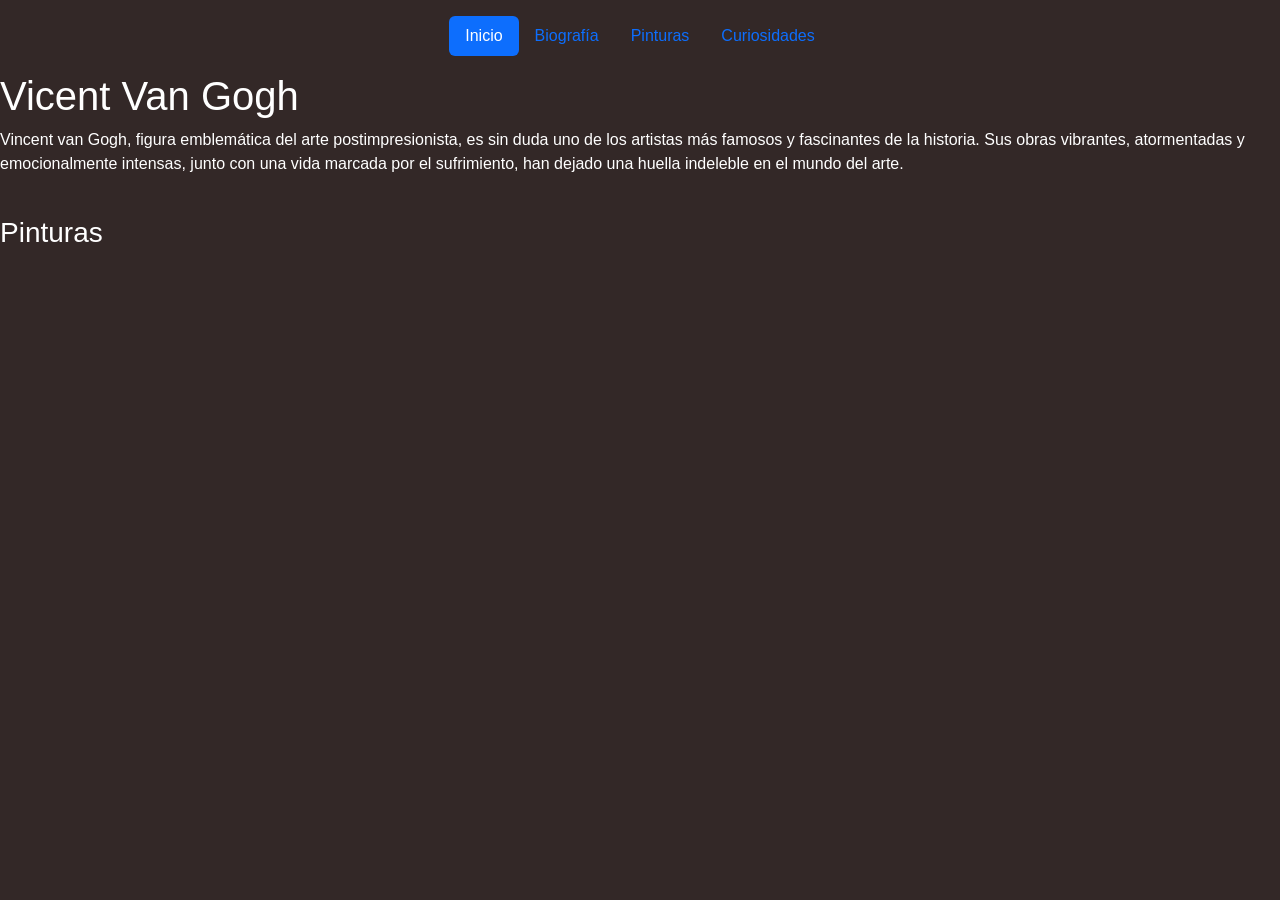
==== index.html @ 0a1353a9 "Update index.html" ====
<!DOCTYPE html>
<html lang="en">
<head>
    <meta charset="UTF-8">
    <meta name="viewport" content="width=device-width, initial-scale=1.0">
    <title>Vicent Van Gogh</title>
    <link href="https://cdn.jsdelivr.net/npm/bootstrap@5.3.8/dist/css/bootstrap.min.css" rel="stylesheet" href= integrity="sha384-sRIl4kxILFvY47J16cr9ZwB07vP4J8+LH7qKQnuqkuIAvNWLzeN8tE5YBujZqJLB" crossorigin="anonymous">
    <style>
        body{
            font-family:Arial, Helvetica, sans-serif;
            background-color: #332827;
            color: white;
        }
    </style>
</head>
<body>
    <header class="d-flex justify-content-center py-3">
        <ul class="nav nav-pills"> 
            <li class="nav-item"><a href="index.html" class="nav-link active" aria-current="page">Inicio</a></li> 
            <li class="nav-item"><a href="Biografía.html" class="nav-link">Biografía</a></li> 
            <li class="nav-item"><a href="Pinturas.html" class="nav-link">Pinturas</a></li> 
            <li class="nav-item"><a href="Curiosidades.html" class="nav-link">Curiosidades</a></li> 
        </ul> 
    </header> 
<h1>Vicent Van Gogh</h1>
    <p>Vincent van Gogh, figura emblemática del arte postimpresionista, es sin duda uno de los artistas más famosos y fascinantes de la historia. Sus obras vibrantes, atormentadas y emocionalmente intensas, junto con una vida marcada por el sufrimiento, han dejado una huella indeleble en el mundo del arte.</p>
    <img scr="Vangogh.jpg" alt="" width="25px" height="25%">
<h3>Pinturas</h3>
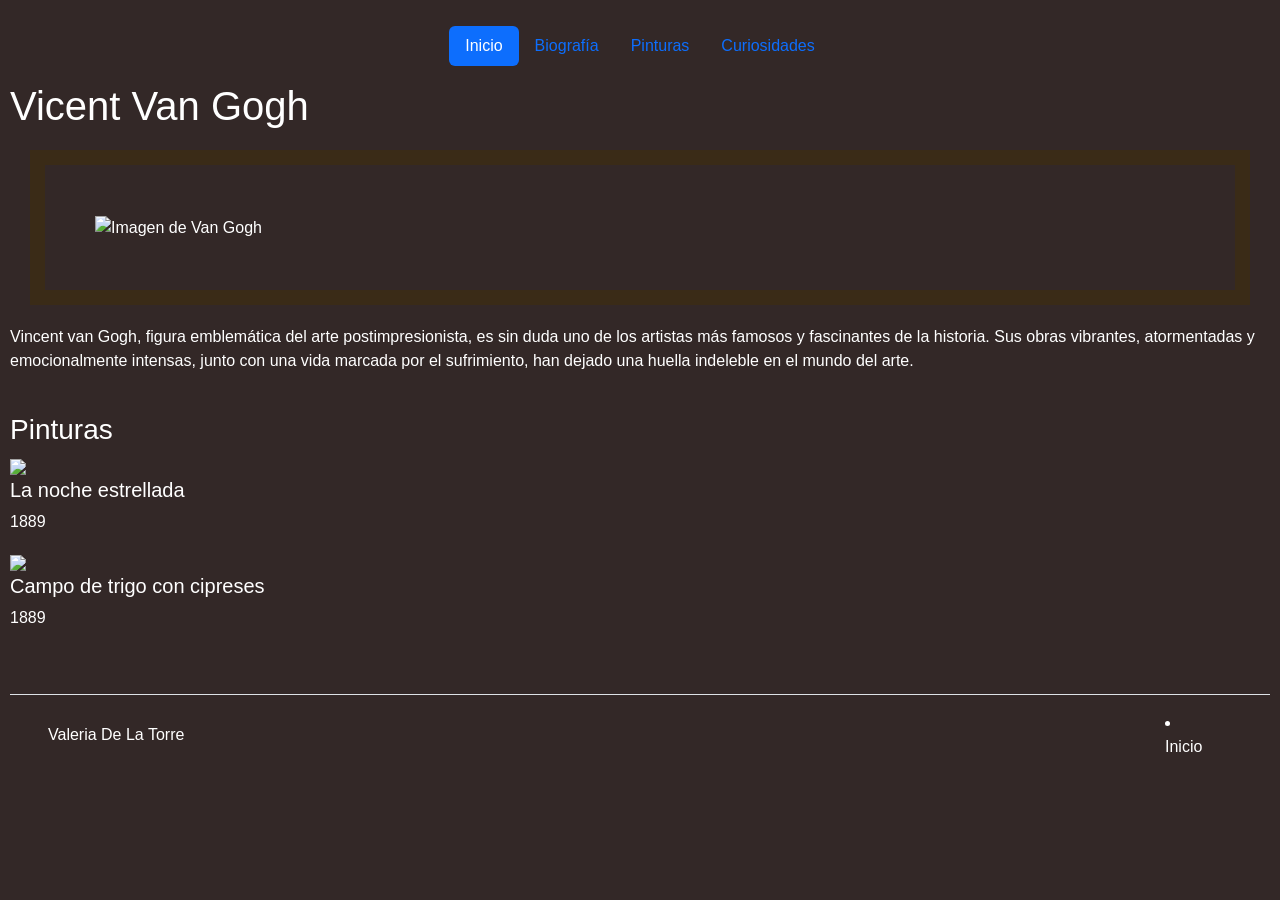
==== commit afbec396: "Update index.html" ====
--- a/index.html
+++ b/index.html
@@ -4,12 +4,14 @@
     <meta charset="UTF-8">
     <meta name="viewport" content="width=device-width, initial-scale=1.0">
     <title>Vicent Van Gogh</title>
-    <link href="https://cdn.jsdelivr.net/npm/bootstrap@5.3.8/dist/css/bootstrap.min.css" rel="stylesheet" href= integrity="sha384-sRIl4kxILFvY47J16cr9ZwB07vP4J8+LH7qKQnuqkuIAvNWLzeN8tE5YBujZqJLB" crossorigin="anonymous">
+    <link rel="stylesheet" href="EstilosVan.css">
+    <link href="https://cdn.jsdelivr.net/npm/bootstrap@5.3.8/dist/css/bootstrap.min.css" rel="stylesheet" integrity="sha384-sRIl4kxILFvY47J16cr9ZwB07vP4J8+LH7qKQnuqkuIAvNWLzeN8tE5YBujZqJLB" crossorigin="anonymous">
     <style>
         body{
             font-family:Arial, Helvetica, sans-serif;
             background-color: #332827;
             color: white;
+            padding: 10px;
         }
     </style>
 </head>
@@ -21,8 +23,48 @@
             <li class="nav-item"><a href="Pinturas.html" class="nav-link">Pinturas</a></li> 
             <li class="nav-item"><a href="Curiosidades.html" class="nav-link">Curiosidades</a></li> 
         </ul> 
-    </header> 
-<h1>Vicent Van Gogh</h1>
-    <p>Vincent van Gogh, figura emblemática del arte postimpresionista, es sin duda uno de los artistas más famosos y fascinantes de la historia. Sus obras vibrantes, atormentadas y emocionalmente intensas, junto con una vida marcada por el sufrimiento, han dejado una huella indeleble en el mundo del arte.</p>
-    <img scr="Vangogh.jpg" alt="" width="25px" height="25%">
-<h3>Pinturas</h3>
+        </header> 
+
+<h1 id="head">Vicent Van Gogh</h1>
+<div class="w">  
+        <div class="marco">
+            <img src="https://encrypted-tbn0.gstatic.com/images?q=tbn:ANd9GcRVqXGNLU0b9lP38FKqy2-rUVc-zVQVS2rJkQ&s" alt="Imagen de Van Gogh">
+        </div>
+        <div class="textov">
+            <p>Vincent van Gogh, figura emblemática del arte postimpresionista, es sin duda uno de los artistas más famosos y fascinantes de la historia. Sus obras vibrantes, atormentadas y emocionalmente intensas, junto con una vida marcada por el sufrimiento, han dejado una huella indeleble en el mundo del arte.</p>
+        </div>
+</div>
+<br>  
+        <div class="fondo">
+            <h3 id="head">Pinturas</h3>
+            <div class="w">
+                <img src="https://www.todocuadros.es/cdn/shop/files/77d1a34ce81c4ad7ba7d5bc2eba5c094-ver4.jpg?v=1753184903&width=2048">
+                <div class="textov">
+                <h5>La noche estrellada</h5>
+                <p>1889</p>
+                </div>
+                <img src="https://encrypted-tbn0.gstatic.com/images?q=tbn:ANd9GcRgiScyQ4wfdpTD65Q0RRLYJe_bTmqNIC3fPg&s">
+                <div class="textov">
+                <h5>Campo de trigo con cipreses</h5>
+                <p>1889</p>
+                </div>
+            </div>
+            <br>    
+        </div>
+<br>
+
+<div class="border-top"></div>
+<div class="d-flex flex-wrap justify-content-between align-items-center py-3 my-9">
+        <div class="col-md-4 d-flex align-items-center"> 
+            <a href="/" class="mb-3 me-2 mb-md-0 text-body-secondary text-decoration-none lh-1" aria-label="Bootstrap"> 
+                <svg class="bi" width="30" height="24" aria-hidden="true"> 
+                    <use xlink:href="#bootstrap"></use> 
+                </svg> 
+            </a> 
+            <span class="mb-3 mb-md-0">Valeria De La Torre</span> 
+        </div> 
+        <div class="col-md-1 d-flex align-items-center"> 
+            <li class="nav-item">
+                <a href="index.html" class="nav-link">Inicio</a> 
+            </li>
+</div>
--- a/EstilosVan.css
+++ b/EstilosVan.css
@@ -0,0 +1,18 @@
+#header{
+    font-size:large;
+    color: antiquewhite;
+    
+} 
+
+.nunito {
+  font-family: "Nunito", sans-serif;
+  font-optical-sizing: auto;
+  font-weight: 300;
+  font-style: normal;
+}
+
+.marco{
+    border: solid 15px #3a2b17;
+    margin: 20px;
+    padding: 50px;
+}
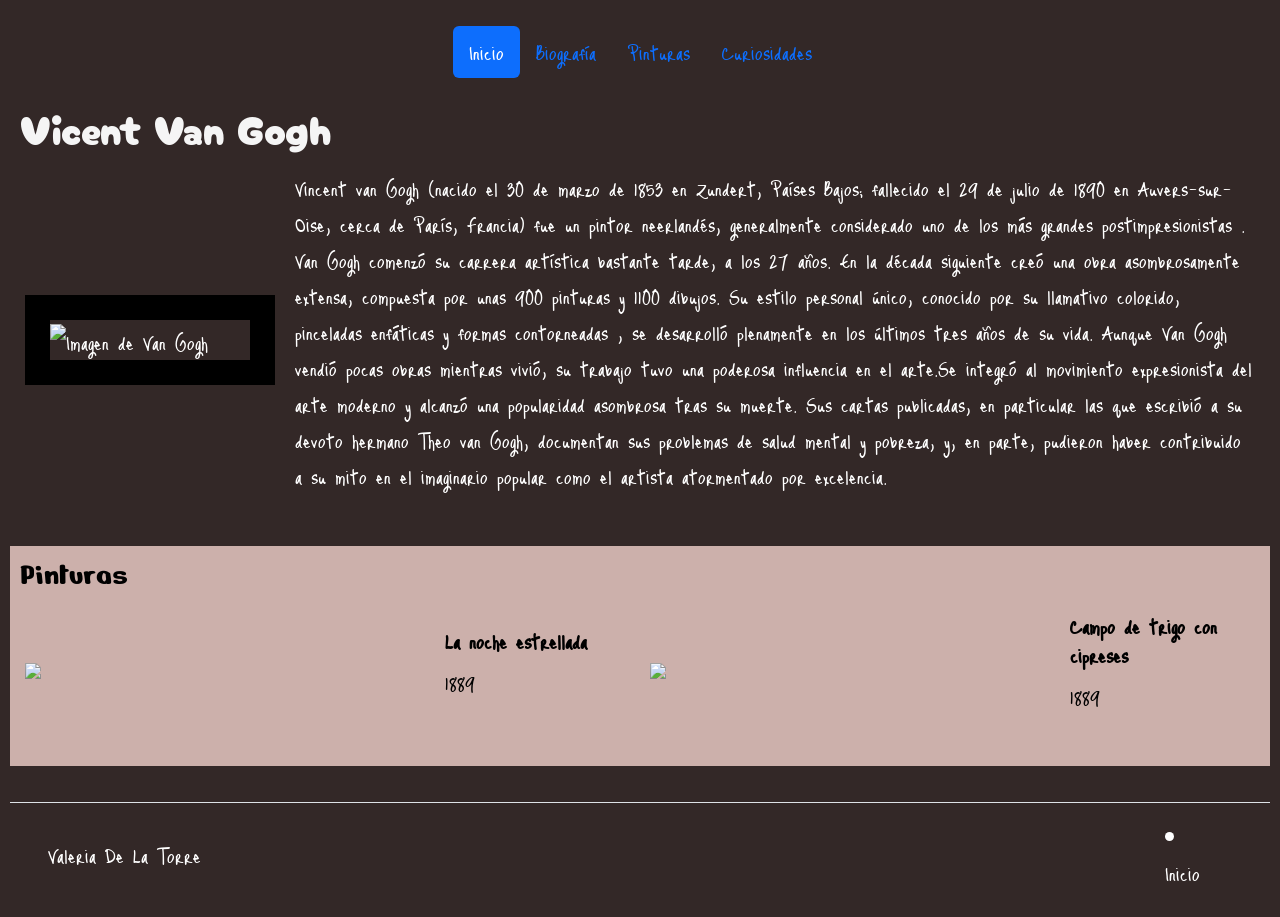
==== commit 5eaa14c6: "Update index.html" ====
--- a/index.html
+++ b/index.html
@@ -6,6 +6,9 @@
     <title>Vicent Van Gogh</title>
     <link rel="stylesheet" href="EstilosVan.css">
     <link href="https://cdn.jsdelivr.net/npm/bootstrap@5.3.8/dist/css/bootstrap.min.css" rel="stylesheet" integrity="sha384-sRIl4kxILFvY47J16cr9ZwB07vP4J8+LH7qKQnuqkuIAvNWLzeN8tE5YBujZqJLB" crossorigin="anonymous">
+    <link rel="preconnect" href="https://fonts.googleapis.com">
+    <link rel="preconnect" href="https://fonts.gstatic.com" crossorigin>
+    <link href="https://fonts.googleapis.com/css2?family=Cherry+Bomb+One&family=Just+Me+Again+Down+Here&family=Nerko+One&display=swap" rel="stylesheet">
     <style>
         body{
             font-family:Arial, Helvetica, sans-serif;
@@ -15,7 +18,7 @@
         }
     </style>
 </head>
-<body>
+<body class="justmeagain">
     <header class="d-flex justify-content-center py-3">
         <ul class="nav nav-pills"> 
             <li class="nav-item"><a href="index.html" class="nav-link active" aria-current="page">Inicio</a></li> 
@@ -25,36 +28,36 @@
         </ul> 
         </header> 
 
-<h1 id="head">Vicent Van Gogh</h1>
+<h1 id="head" class="cherry">Vicent Van Gogh</h1>
 <div class="w">  
         <div class="marco">
             <img src="https://encrypted-tbn0.gstatic.com/images?q=tbn:ANd9GcRVqXGNLU0b9lP38FKqy2-rUVc-zVQVS2rJkQ&s" alt="Imagen de Van Gogh">
         </div>
         <div class="textov">
-            <p>Vincent van Gogh, figura emblemática del arte postimpresionista, es sin duda uno de los artistas más famosos y fascinantes de la historia. Sus obras vibrantes, atormentadas y emocionalmente intensas, junto con una vida marcada por el sufrimiento, han dejado una huella indeleble en el mundo del arte.</p>
+            <p>Vincent van Gogh (nacido el 30 de marzo de 1853 en Zundert, Países Bajos; fallecido el 29 de julio de 1890 en Auvers-sur-Oise, cerca de París, Francia) fue un pintor neerlandés, generalmente considerado uno de los más grandes postimpresionistas . Van Gogh comenzó su carrera artística bastante tarde, a los 27 años. En la década siguiente creó una obra asombrosamente extensa, compuesta por unas 900 pinturas y 1100 dibujos. Su estilo personal único, conocido por su llamativo colorido, pinceladas enfáticas y formas contorneadas , se desarrolló plenamente en los últimos tres años de su vida. Aunque Van Gogh vendió pocas obras mientras vivió, su trabajo tuvo una poderosa influencia en el arte.Se integró al movimiento expresionista del arte moderno y alcanzó una popularidad asombrosa tras su muerte. Sus cartas publicadas, en particular las que escribió a su devoto hermano Theo van Gogh, documentan sus problemas de salud mental y pobreza, y, en parte, pudieron haber contribuido a su mito en el imaginario popular como el artista atormentado por excelencia.</p>
         </div>
 </div>
 <br>  
         <div class="fondo">
-            <h3 id="head">Pinturas</h3>
+            <h3 id="head2" class="nerko">Pinturas</h3>
             <div class="w">
                 <img src="https://www.todocuadros.es/cdn/shop/files/77d1a34ce81c4ad7ba7d5bc2eba5c094-ver4.jpg?v=1753184903&width=2048">
                 <div class="textov">
-                <h5>La noche estrellada</h5>
-                <p>1889</p>
+                <h5 class="justmeagain"><strong>La noche estrellada</strong></h5>
+                <p class="justmeagain">1889</p>
                 </div>
                 <img src="https://encrypted-tbn0.gstatic.com/images?q=tbn:ANd9GcRgiScyQ4wfdpTD65Q0RRLYJe_bTmqNIC3fPg&s">
                 <div class="textov">
-                <h5>Campo de trigo con cipreses</h5>
-                <p>1889</p>
+                <h5 class="justmeagain"><strong>Campo de trigo con cipreses</strong></h5>
+                <p class="justmeagain">1889</p>
                 </div>
             </div>
             <br>    
         </div>
 <br>
 
-<div class="border-top"></div>
-<div class="d-flex flex-wrap justify-content-between align-items-center py-3 my-9">
+<div class="border-top">
+    <div class="d-flex flex-wrap justify-content-between align-items-center py-3 my-9">
         <div class="col-md-4 d-flex align-items-center"> 
             <a href="/" class="mb-3 me-2 mb-md-0 text-body-secondary text-decoration-none lh-1" aria-label="Bootstrap"> 
                 <svg class="bi" width="30" height="24" aria-hidden="true"> 
@@ -67,4 +70,9 @@
             <li class="nav-item">
                 <a href="index.html" class="nav-link">Inicio</a> 
             </li>
+        </div>
+    </div>
 </div>
+
+</body>
+</html>
--- a/EstilosVan.css
+++ b/EstilosVan.css
@@ -1,18 +1,72 @@
-#header{
-    font-size:large;
-    color: antiquewhite;
-    
+#head{
+  color: whitesmoke;
+  vertical-align: middle;
+  padding: 10px;
+}
+
+#head2{
+    color: black;
+    vertical-align: middle;
+    padding: 10px;
 } 
 
-.nunito {
-  font-family: "Nunito", sans-serif;
-  font-optical-sizing: auto;
-  font-weight: 300;
+.cherry{
+  font-family: "Cherry Bomb One", system-ui;
+  font-weight: 400;
   font-style: normal;
 }
 
+.justmeagain{
+  font-family: "Just Me Again Down Here", cursive;
+  font-weight: 400;
+  font-style: normal;
+  font-size: x-large;
+}
+
+.nerko{
+  font-family: "Nerko One", cursive;
+  font-weight: 400;
+  font-style: normal;
+  font-size: xx-large;
+}
+
+#tit1{
+  font-family: "cherry";
+}
+
+#tit2{
+  font-family: "nerko";
+}
+
 .marco{
-    border: solid 15px #3a2b17;
-    margin: 20px;
-    padding: 50px;
+    border: solid 25px black;
+    width: 250px;
 }
+
+.marco2{
+    border: solid 10px black;
+    width: 250px;
+}
+
+img{
+  width: 100%;
+  max-width: 400px;
+  object-fit: cover;
+  vertical-align: middle; 
+}
+.w{
+  padding: 0 15px;
+  display: flex;
+  flex-wrap: wrap;
+  align-items: center;
+  justify-content: space-around;
+  gap: 20px;
+}
+.textov{
+  flex: 1;
+}
+.fondo{
+  color: black;
+  font-family: Arial, Helvetica, sans-serif;
+  background-color: #ccb0ab;
+}
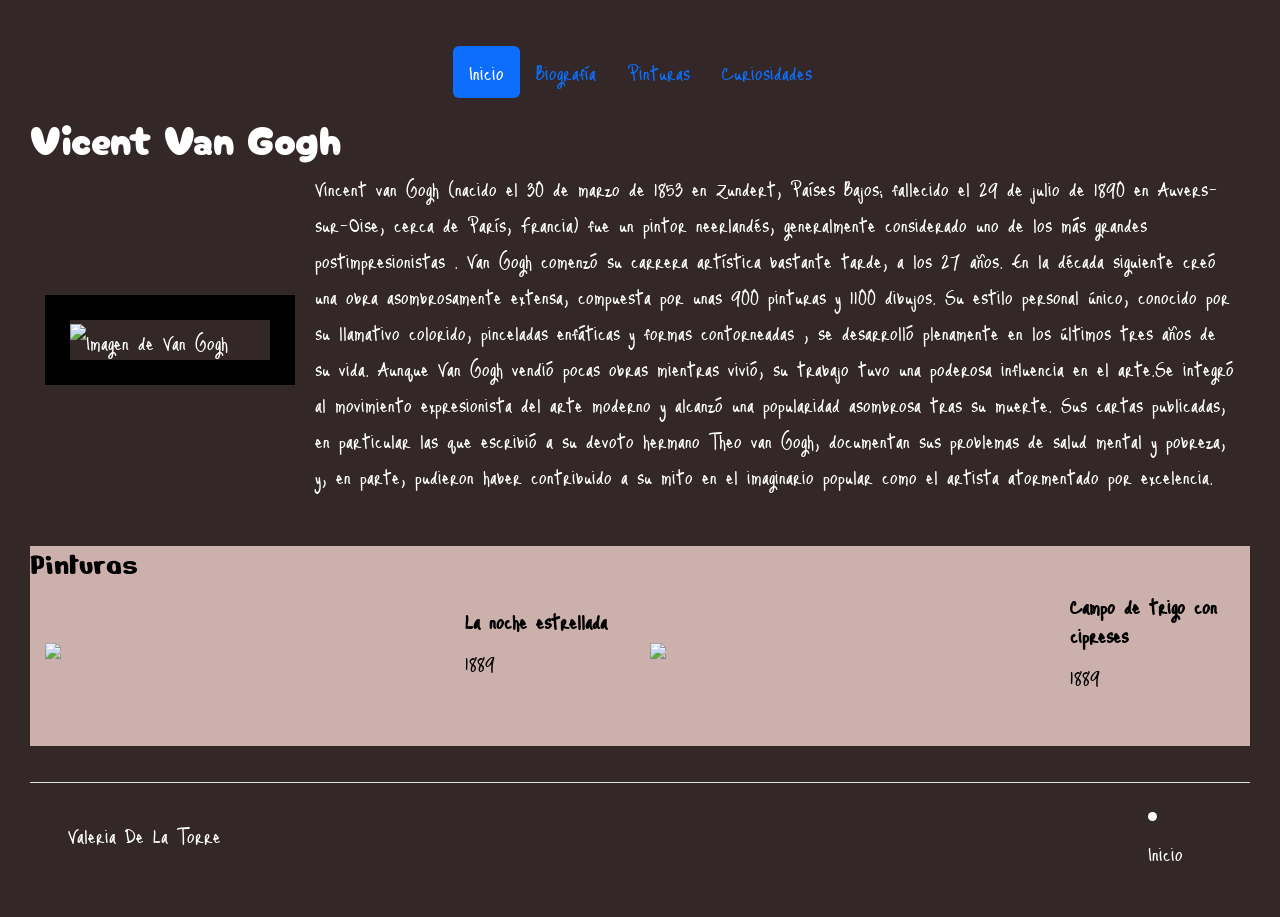
==== commit 7e1ecba9: "Update index.html" ====
--- a/index.html
+++ b/index.html
@@ -15,9 +15,11 @@
             background-color: #332827;
             color: white;
             padding: 10px;
+            margin: 20px;
         }
     </style>
 </head>
+<div class="top">
 <body class="justmeagain">
     <header class="d-flex justify-content-center py-3">
         <ul class="nav nav-pills"> 
@@ -26,9 +28,9 @@
             <li class="nav-item"><a href="Pinturas.html" class="nav-link">Pinturas</a></li> 
             <li class="nav-item"><a href="Curiosidades.html" class="nav-link">Curiosidades</a></li> 
         </ul> 
-        </header> 
-
-<h1 id="head" class="cherry">Vicent Van Gogh</h1>
+    </header> 
+</div>
+<h1 class="cherry">Vicent Van Gogh</h1>
 <div class="w">  
         <div class="marco">
             <img src="https://encrypted-tbn0.gstatic.com/images?q=tbn:ANd9GcRVqXGNLU0b9lP38FKqy2-rUVc-zVQVS2rJkQ&s" alt="Imagen de Van Gogh">
@@ -39,7 +41,7 @@
 </div>
 <br>  
         <div class="fondo">
-            <h3 id="head2" class="nerko">Pinturas</h3>
+            <h3 class="nerko">Pinturas</h3>
             <div class="w">
                 <img src="https://www.todocuadros.es/cdn/shop/files/77d1a34ce81c4ad7ba7d5bc2eba5c094-ver4.jpg?v=1753184903&width=2048">
                 <div class="textov">
@@ -73,6 +75,5 @@
         </div>
     </div>
 </div>
-
 </body>
 </html>
